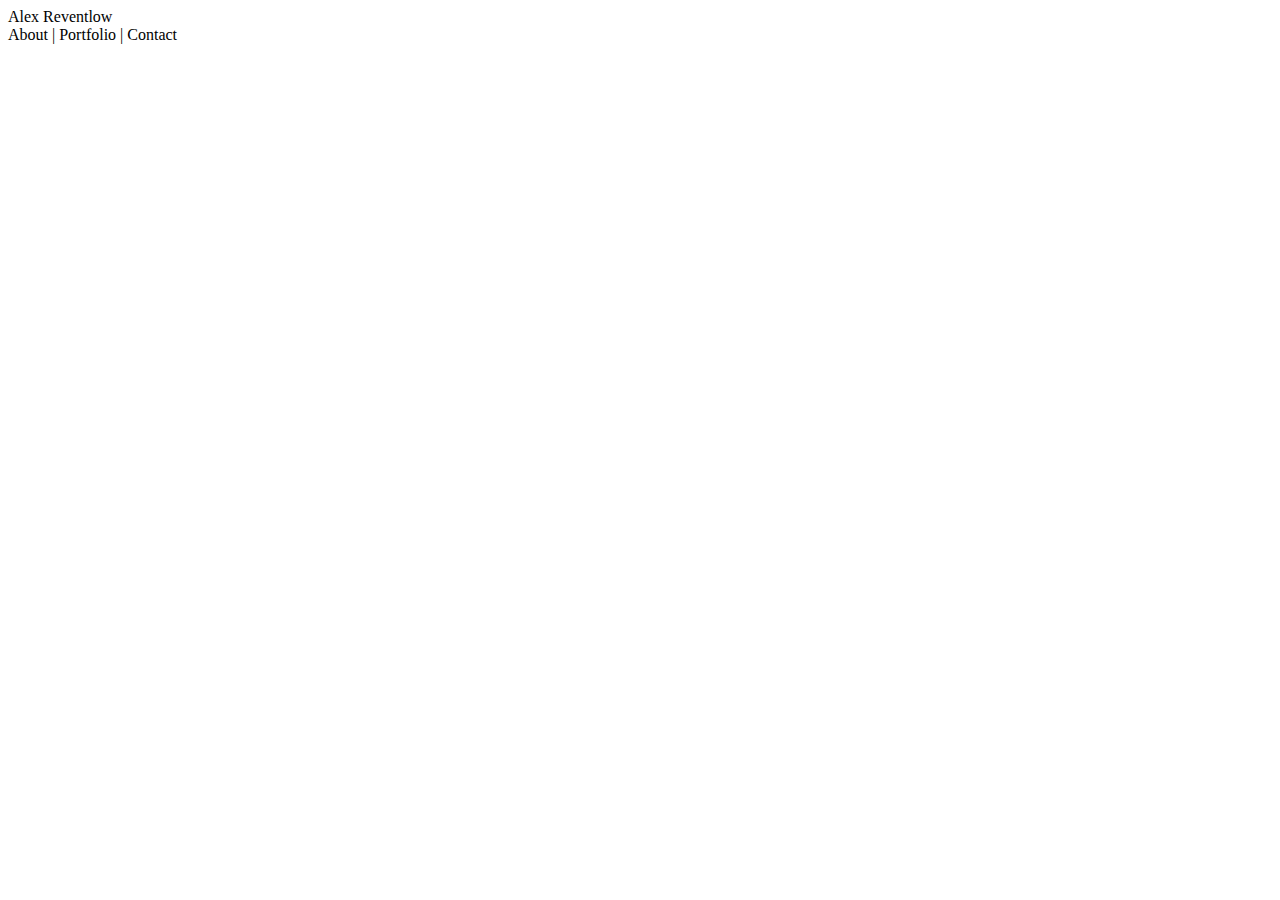
==== index.html @ 0ebbb980 "initial site files" ====
<!DOCTYPE html>
<html lang="en-us">
<head>
  <title>Alex Reventlow</title>
  <link rel="stylesheet" type="text/css" href="assets/css/style.css">
</head>
<body>
    <header>
        <div id="name">
            Alex Reventlow
        </div>
        <div id="menuBar">
            About | Portfolio | Contact
        </div>
    </header>


</body>
</html>
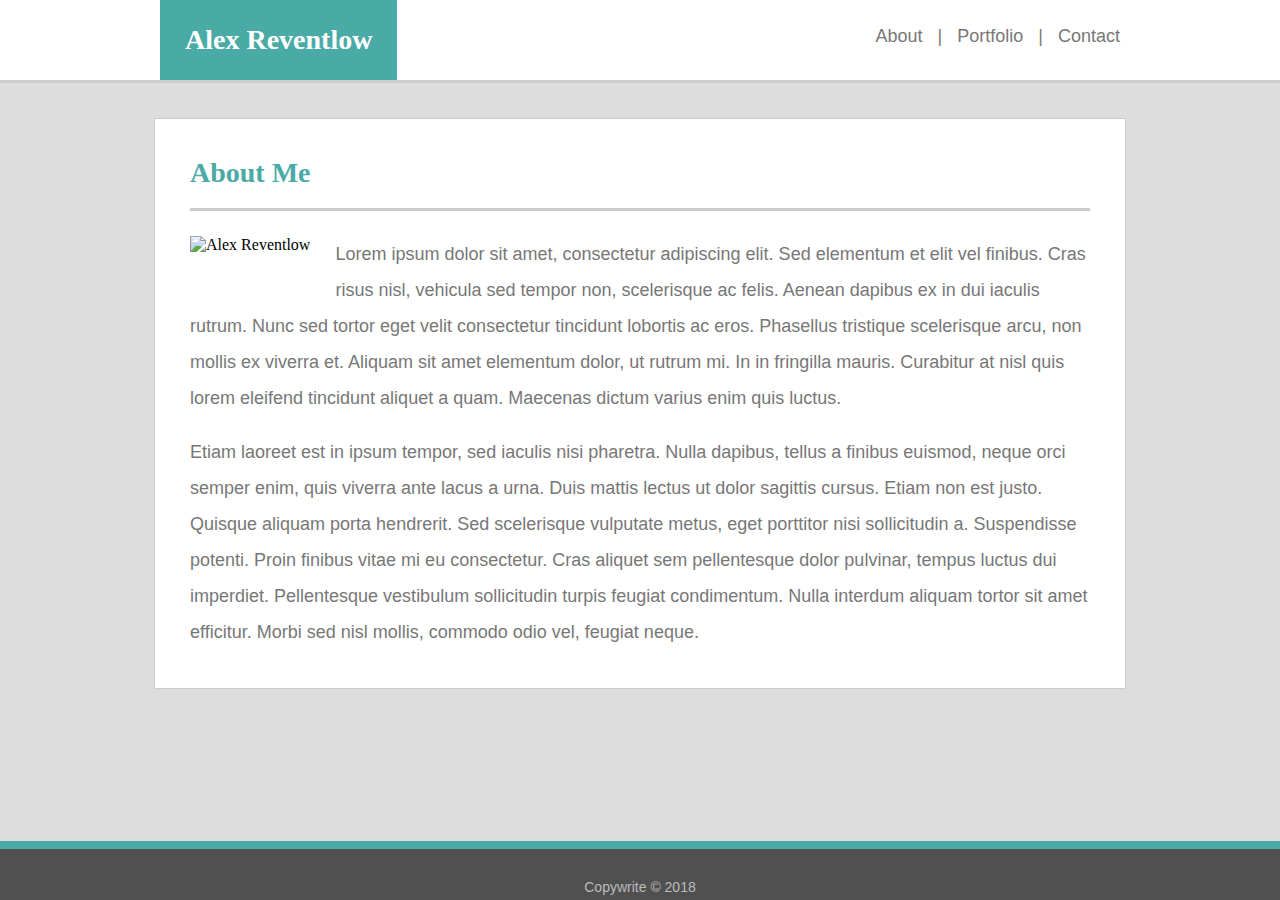
==== commit 0b21ea7e: "initial css complete" ====
--- a/index.html
+++ b/index.html
@@ -1,19 +1,40 @@
 <!DOCTYPE html>
 <html lang="en-us">
+
 <head>
-  <title>Alex Reventlow</title>
-  <link rel="stylesheet" type="text/css" href="assets/css/style.css">
+    <title>Alex Reventlow</title>
+    <link rel="stylesheet" type="text/css" href="assets/css/style.css">
+    <meta charset="utf-8">
 </head>
+
 <body>
-    <header>
-        <div id="name">
-            Alex Reventlow
-        </div>
-        <div id="menuBar">
-            About | Portfolio | Contact
+    <header class="clearfix">
+        <div id="headerBox">
+            <div id="name">
+                <h1>Alex Reventlow</h1>
+            </div>
+            <div id="menuBar">
+                <p>
+                    About &nbsp | &nbsp 
+                    <a href="./portfolio.html" class="menuButtons">Portfolio </a> &nbsp | &nbsp 
+                    <a href="./contact.html" class="menuButtons">Contact</a></p>
+            </div>
         </div>
     </header>
 
-
+    <div id="content">
+        <div id="aboutMe">
+            <div id="sectionTitle">
+                <h1>About Me</h1>
+            </div>
+            <img src="assets/images/reventlow.jpg" alt="Alex Reventlow" id="headshot">
+            <p>Lorem ipsum dolor sit amet, consectetur adipiscing elit. Sed elementum et elit vel finibus. Cras risus nisl, vehicula sed tempor non, scelerisque ac felis. Aenean dapibus ex in dui iaculis rutrum. Nunc sed tortor eget velit consectetur tincidunt lobortis ac eros. Phasellus tristique scelerisque arcu, non mollis ex viverra et. Aliquam sit amet elementum dolor, ut rutrum mi. In in fringilla mauris. Curabitur at nisl quis lorem eleifend tincidunt aliquet a quam. Maecenas dictum varius enim quis luctus.</p>
+            <p>Etiam laoreet est in ipsum tempor, sed iaculis nisi pharetra. Nulla dapibus, tellus a finibus euismod, neque orci semper enim, quis viverra ante lacus a urna. Duis mattis lectus ut dolor sagittis cursus. Etiam non est justo. Quisque aliquam porta hendrerit. Sed scelerisque vulputate metus, eget porttitor nisi sollicitudin a. Suspendisse potenti. Proin finibus vitae mi eu consectetur. Cras aliquet sem pellentesque dolor pulvinar, tempus luctus dui imperdiet. Pellentesque vestibulum sollicitudin turpis feugiat condimentum. Nulla interdum aliquam tortor sit amet efficitur. Morbi sed nisl mollis, commodo odio vel, feugiat neque.</p>
+        </div>
+    </div>
+    
+    <footer>
+        Copywrite © 2018
+    </footer>
 </body>
 </html>--- a/assets/css/style.css
+++ b/assets/css/style.css
@@ -0,0 +1,93 @@
+h1{
+    font-family: 'Georgia', Times, Times New Roman, serif;
+    font-size: 28px;
+    font-weight: bold;
+}
+
+p{
+    font-family: 'Arial', 'Helvetica Neue', Helvetica, sans-serif;
+    color: #777777;
+    font-size: 18px;
+    line-height: 200%;
+}
+
+.menuButtons{
+    color: #777777;
+    text-decoration: none;
+}
+
+body{
+    margin: 0px;
+    background-color: #dddddd;
+}
+
+header{
+    background-color: #ffffff;
+    
+}
+
+footer{
+    width: 100%;
+    text-align: center;
+    position: fixed;
+    bottom: 0;
+    padding: 30px 0px 5px;
+    background-color: #505050;
+    border-top: 8px solid #4aaaa5;
+    color:  #bbbbbb;
+    font-family: 'Arial', 'Helvetica Neue', Helvetica, sans-serif;
+    font-size: 14px;
+}
+
+#headerBox{
+    width: 960px;
+    margin: 0 auto;
+}
+
+#menuBar{
+    float: right;
+}
+
+#name{
+    background-color: #4aaaa5;
+    float: left;
+    color: white;
+    padding: 5px 25px;
+}
+
+#content{
+    margin: 0px 0px auto 0px;
+    padding: 35px 0px;
+    border-style: solid;
+    border-width: 3px 0px 0px 0px;
+    border-color: #cccccc;
+}
+
+#aboutMe{
+    width: 900px;
+    margin: auto;
+    padding: 20px 35px;
+    background-color: #ffffff;
+    border-style: solid;
+    border-width: thin;
+    border-color: #cccccc;
+}
+
+#sectionTitle{
+    color: #4aaaa5;
+    border-style: solid;
+    border-width: 0px 0px 3px;
+    border-color: #cccccc;
+    margin: 0px 0px 25px;
+}
+
+#headshot{
+    float: left;
+    margin: 0px 25px 25px 0px;
+}
+
+.clearfix::after {
+    content: "";
+    clear: both;
+    display: table;
+}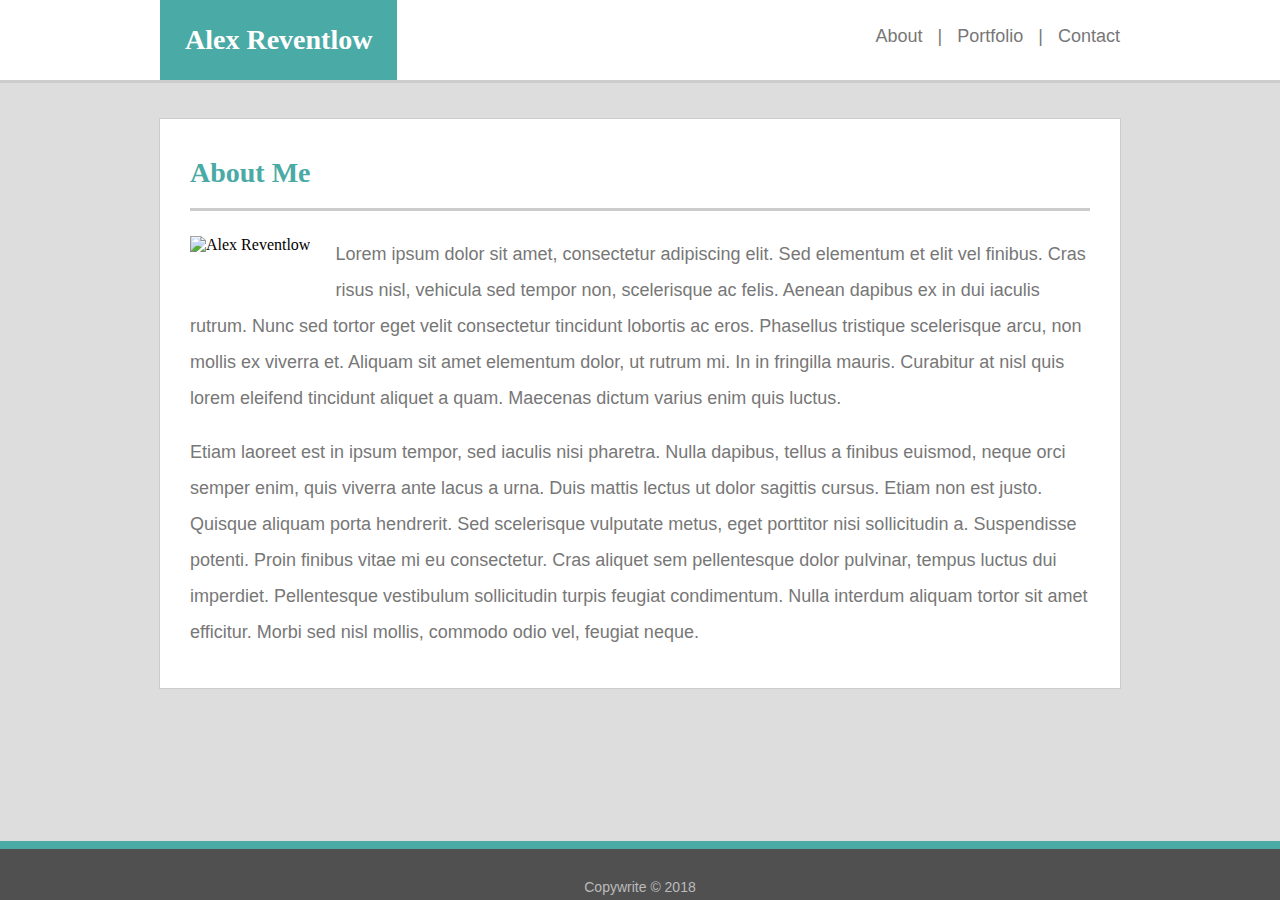
==== commit ab3f742d: "added portfolio html and css" ====
--- a/index.html
+++ b/index.html
@@ -15,15 +15,15 @@
             </div>
             <div id="menuBar">
                 <p>
-                    About &nbsp | &nbsp 
-                    <a href="./portfolio.html" class="menuButtons">Portfolio </a> &nbsp | &nbsp 
-                    <a href="./contact.html" class="menuButtons">Contact</a></p>
+                        <a href="./index.html" class="menuButtons">About</a> &nbsp | &nbsp 
+                        <a href="./portfolio.html" class="menuButtons">Portfolio </a> &nbsp | &nbsp 
+                        <a href="./contact.html" class="menuButtons">Contact</a></p>
             </div>
         </div>
     </header>
 
     <div id="content">
-        <div id="aboutMe">
+        <div id="contentBox">
             <div id="sectionTitle">
                 <h1>About Me</h1>
             </div>
--- a/assets/css/style.css
+++ b/assets/css/style.css
@@ -1,6 +1,12 @@
 h1{
     font-family: 'Georgia', Times, Times New Roman, serif;
     font-size: 28px;
+    font-weight: bold;
+}
+
+h2{
+    font-family: 'Georgia', Times, Times New Roman, serif;
+    font-size: 20px;
     font-weight: bold;
 }
 
@@ -16,14 +22,37 @@
     text-decoration: none;
 }
 
+.portfolioBox{
+    width: 280px;
+    height: 200px;
+    float: left;
+    margin: 0px 40px 50px 0px;
+    position: relative;
+}
+
+.portfolioTitle{
+    width: 280px;
+    height: 60px;
+    position: absolute;
+    bottom: 10px;
+    background-color: #4aaaa5;
+    color: #ffffff;
+    text-align: center;
+}
+
+.portfolioLink{
+    text-decoration: none;
+    color: #ffffff;
+}
+
 body{
     margin: 0px;
     background-color: #dddddd;
+    padding-bottom: 60px;
 }
 
 header{
     background-color: #ffffff;
-    
 }
 
 footer{
@@ -63,10 +92,10 @@
     border-color: #cccccc;
 }
 
-#aboutMe{
+#contentBox{
     width: 900px;
     margin: auto;
-    padding: 20px 35px;
+    padding: 20px 30px;
     background-color: #ffffff;
     border-style: solid;
     border-width: thin;
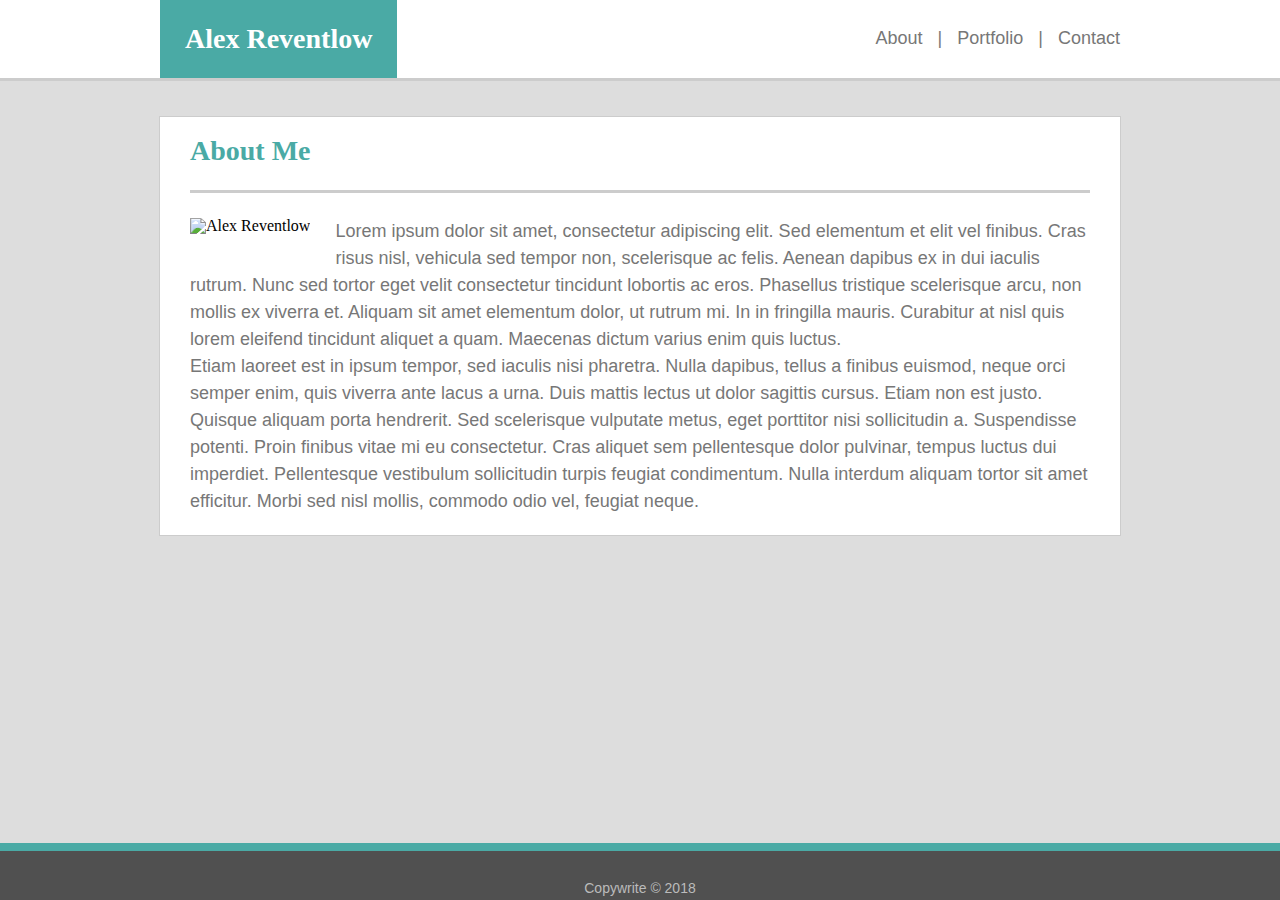
==== commit 3f046acd: "added reset.css and updated style.css" ====
--- a/index.html
+++ b/index.html
@@ -3,6 +3,7 @@
 
 <head>
     <title>Alex Reventlow</title>
+    <link rel="stylesheet" type="text/css" href="assets/css/reset.css">
     <link rel="stylesheet" type="text/css" href="assets/css/style.css">
     <meta charset="utf-8">
 </head>
@@ -15,9 +16,12 @@
             </div>
             <div id="menuBar">
                 <p>
-                        <a href="./index.html" class="menuButtons">About</a> &nbsp | &nbsp 
-                        <a href="./portfolio.html" class="menuButtons">Portfolio </a> &nbsp | &nbsp 
-                        <a href="./contact.html" class="menuButtons">Contact</a></p>
+                    <a href="./index.html" class="menuButtons">About</a> 
+                    &nbsp; | &nbsp; 
+                    <a href="./portfolio.html" class="menuButtons">Portfolio </a> 
+                    &nbsp; | &nbsp; 
+                    <a href="./contact.html" class="menuButtons">Contact</a>
+                </p>
             </div>
         </div>
     </header>
--- a/assets/css/style.css
+++ b/assets/css/style.css
@@ -14,7 +14,7 @@
     font-family: 'Arial', 'Helvetica Neue', Helvetica, sans-serif;
     color: #777777;
     font-size: 18px;
-    line-height: 200%;
+    line-height: 150%;
 }
 
 .menuButtons{
@@ -26,7 +26,7 @@
     width: 280px;
     height: 200px;
     float: left;
-    margin: 0px 40px 50px 0px;
+    margin: 0px 40px 60px 0px;
     position: relative;
 }
 
@@ -43,12 +43,15 @@
 .portfolioLink{
     text-decoration: none;
     color: #ffffff;
+    position: relative;
+    top: 20px;
 }
 
 body{
     margin: 0px;
     background-color: #dddddd;
     padding-bottom: 60px;
+    background-image: url(../../assets/images/gravel.png);
 }
 
 header{
@@ -68,6 +71,34 @@
     font-size: 14px;
 }
 
+.contactForm{
+    width: 878px;
+    font-family: 'Arial', 'Helvetica Neue', Helvetica, sans-serif;
+    font-size: 14px;
+    padding: 10px;
+    color: #777777;
+    border-width: 2;
+    margin-bottom: 10px;
+}
+
+.tallContactForm{
+    height: 300px;
+    width: 880px;
+}
+
+.button{
+    background-color: #4aaaa5;
+    border: none;
+    color: white;
+    padding: 12px 32px;
+    text-align: center;
+    text-decoration: none;
+    display: inline-block;
+    font-size: 16px;
+    margin: 4px 0px;
+    cursor: pointer;
+}
+
 #headerBox{
     width: 960px;
     margin: 0 auto;
@@ -75,13 +106,14 @@
 
 #menuBar{
     float: right;
+    padding: 25px 0px;
 }
 
 #name{
     background-color: #4aaaa5;
     float: left;
     color: white;
-    padding: 5px 25px;
+    padding: 25px 25px;
 }
 
 #content{
@@ -107,6 +139,7 @@
     border-style: solid;
     border-width: 0px 0px 3px;
     border-color: #cccccc;
+    padding: 0px 0px 25px;
     margin: 0px 0px 25px;
 }
 
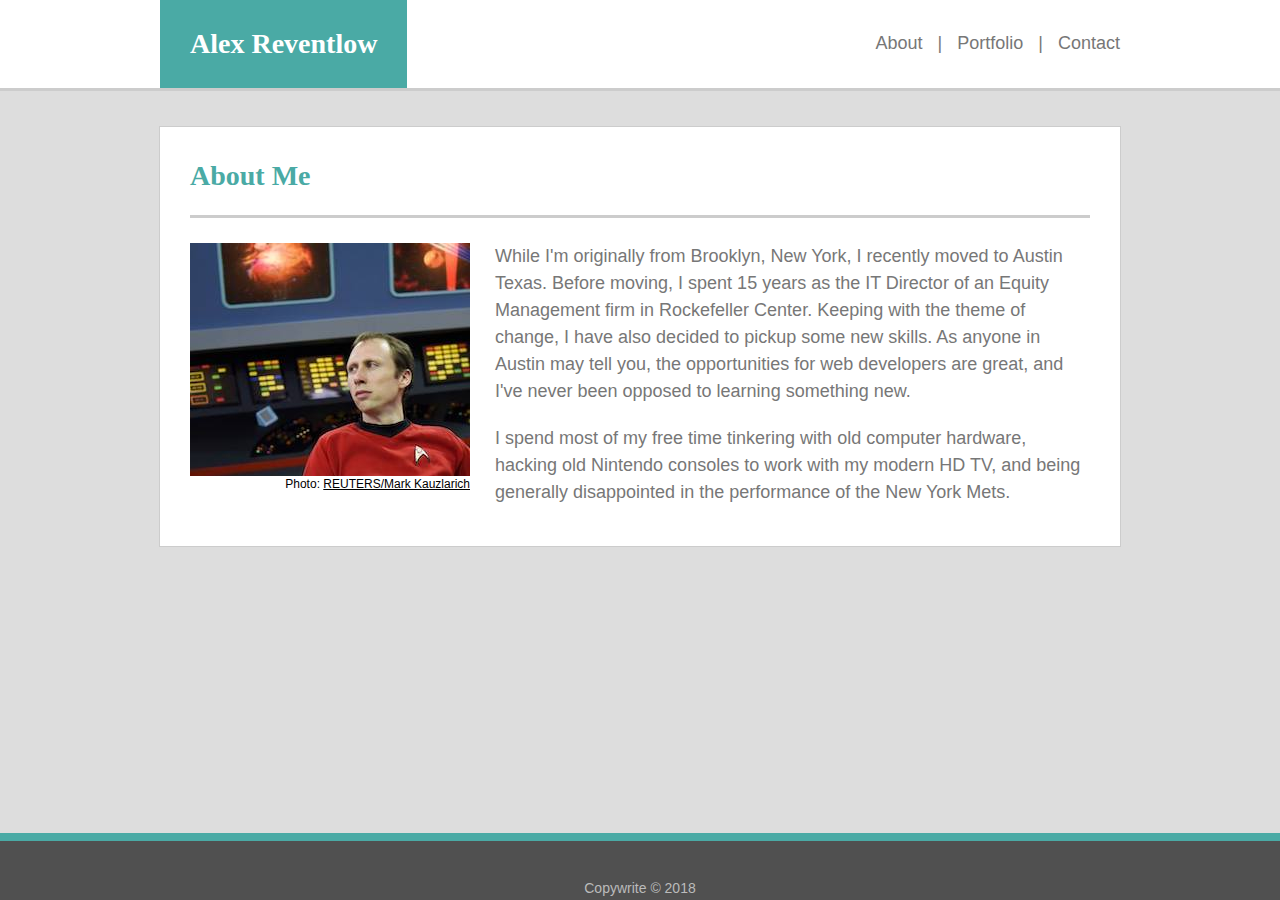
==== commit 0b68d066: "added stock photos for projects, CSS enhancements" ====
--- a/index.html
+++ b/index.html
@@ -6,6 +6,7 @@
     <link rel="stylesheet" type="text/css" href="assets/css/reset.css">
     <link rel="stylesheet" type="text/css" href="assets/css/style.css">
     <meta charset="utf-8">
+    <meta name="robots" content="noindex,nofollow">
 </head>
 
 <body>
@@ -31,9 +32,13 @@
             <div id="sectionTitle">
                 <h1>About Me</h1>
             </div>
-            <img src="assets/images/reventlow.jpg" alt="Alex Reventlow" id="headshot">
-            <p>Lorem ipsum dolor sit amet, consectetur adipiscing elit. Sed elementum et elit vel finibus. Cras risus nisl, vehicula sed tempor non, scelerisque ac felis. Aenean dapibus ex in dui iaculis rutrum. Nunc sed tortor eget velit consectetur tincidunt lobortis ac eros. Phasellus tristique scelerisque arcu, non mollis ex viverra et. Aliquam sit amet elementum dolor, ut rutrum mi. In in fringilla mauris. Curabitur at nisl quis lorem eleifend tincidunt aliquet a quam. Maecenas dictum varius enim quis luctus.</p>
-            <p>Etiam laoreet est in ipsum tempor, sed iaculis nisi pharetra. Nulla dapibus, tellus a finibus euismod, neque orci semper enim, quis viverra ante lacus a urna. Duis mattis lectus ut dolor sagittis cursus. Etiam non est justo. Quisque aliquam porta hendrerit. Sed scelerisque vulputate metus, eget porttitor nisi sollicitudin a. Suspendisse potenti. Proin finibus vitae mi eu consectetur. Cras aliquet sem pellentesque dolor pulvinar, tempus luctus dui imperdiet. Pellentesque vestibulum sollicitudin turpis feugiat condimentum. Nulla interdum aliquam tortor sit amet efficitur. Morbi sed nisl mollis, commodo odio vel, feugiat neque.</p>
+            <div id="headShotBox">
+                <a href="https://www.reuters.com/news/picture/meeting-of-the-trekkies-idUSRTX2NXSA" target="_blank"><img src="assets/images/reventlow.jpg" alt="Alex Reventlow"></a>
+                Photo: <a href="https://www.reuters.com/news/picture/meeting-of-the-trekkies-idUSRTX2NXSA" target="_blank" class="photoCitation">REUTERS/Mark Kauzlarich</a>
+            </div>
+            
+            <p>While I'm originally from Brooklyn, New York, I recently moved to Austin Texas. Before moving, I spent 15 years as the IT Director of an Equity Management firm in Rockefeller Center. Keeping with the theme of change, I have also decided to pickup some new skills. As anyone in Austin may tell you, the opportunities for web developers are great, and I've never been opposed to learning something new.</p>
+            <p>I spend most of my free time tinkering with old computer hardware, hacking old Nintendo consoles to work with my modern HD TV, and being generally disappointed in the performance of the New York Mets.</p>
         </div>
     </div>
     
--- a/assets/css/style.css
+++ b/assets/css/style.css
@@ -1,20 +1,49 @@
+body{
+    font-family: 'Arial', 'Helvetica Neue', Helvetica, sans-serif;
+    margin: 0px;
+    background-color: #dddddd;
+    padding-bottom: 60px;
+    background-image: url(../../assets/images/gravel.png);
+}
+
 h1{
-    font-family: 'Georgia', Times, Times New Roman, serif;
+    font-family: 'Georgia', Times, "Times New Roman", serif;
     font-size: 28px;
     font-weight: bold;
 }
 
 h2{
-    font-family: 'Georgia', Times, Times New Roman, serif;
+    font-family: 'Georgia', Times, "Times New Roman", serif;
     font-size: 20px;
     font-weight: bold;
 }
 
 p{
-    font-family: 'Arial', 'Helvetica Neue', Helvetica, sans-serif;
     color: #777777;
     font-size: 18px;
     line-height: 150%;
+    margin-bottom: 20px;
+}
+
+header{
+    background-color: #ffffff;
+}
+
+#headerBox{
+    width: 960px;
+    margin: 0 auto;
+}
+
+footer{
+    width: 100%;
+    text-align: center;
+    position: fixed;
+    bottom: 0;
+    padding: 40px 0px 5px;
+    background-color: #505050;
+    border-top: 8px solid #4aaaa5;
+    color: #bbbbbb;
+    font-size: 14px;
 }
 
 .menuButtons{
@@ -40,56 +69,36 @@
     text-align: center;
 }
 
+.portfolioTitle a:hover{
+    color: blue;
+}
+
 .portfolioLink{
     text-decoration: none;
     color: #ffffff;
     position: relative;
     top: 20px;
-}
-
-body{
-    margin: 0px;
-    background-color: #dddddd;
-    padding-bottom: 60px;
-    background-image: url(../../assets/images/gravel.png);
-}
-
-header{
-    background-color: #ffffff;
-}
-
-footer{
-    width: 100%;
-    text-align: center;
-    position: fixed;
-    bottom: 0;
-    padding: 30px 0px 5px;
-    background-color: #505050;
-    border-top: 8px solid #4aaaa5;
-    color:  #bbbbbb;
-    font-family: 'Arial', 'Helvetica Neue', Helvetica, sans-serif;
-    font-size: 14px;
+    
 }
 
 .contactForm{
     width: 878px;
-    font-family: 'Arial', 'Helvetica Neue', Helvetica, sans-serif;
     font-size: 14px;
     padding: 10px;
     color: #777777;
-    border-width: 2;
     margin-bottom: 10px;
 }
 
 .tallContactForm{
     height: 300px;
     width: 880px;
+    border-color:#cccccc;
 }
 
 .button{
     background-color: #4aaaa5;
     border: none;
-    color: white;
+    color: #ffffff;
     padding: 12px 32px;
     text-align: center;
     text-decoration: none;
@@ -99,21 +108,16 @@
     cursor: pointer;
 }
 
-#headerBox{
-    width: 960px;
-    margin: 0 auto;
-}
-
 #menuBar{
     float: right;
-    padding: 25px 0px;
+    padding: 30px 0px 0px;
 }
 
 #name{
     background-color: #4aaaa5;
     float: left;
     color: white;
-    padding: 25px 25px;
+    padding: 30px;
 }
 
 #content{
@@ -127,7 +131,7 @@
 #contentBox{
     width: 900px;
     margin: auto;
-    padding: 20px 30px;
+    padding: 35px 30px 20px;
     background-color: #ffffff;
     border-style: solid;
     border-width: thin;
@@ -143,9 +147,18 @@
     margin: 0px 0px 25px;
 }
 
-#headshot{
+#headShotBox{
+    color: black;
     float: left;
+    width: 280px;
     margin: 0px 25px 25px 0px;
+    font-size: 12px;
+    text-align: right;
+}
+
+.photoCitation{
+    /*text-decoration: none;*/
+    color: black;
 }
 
 .clearfix::after {
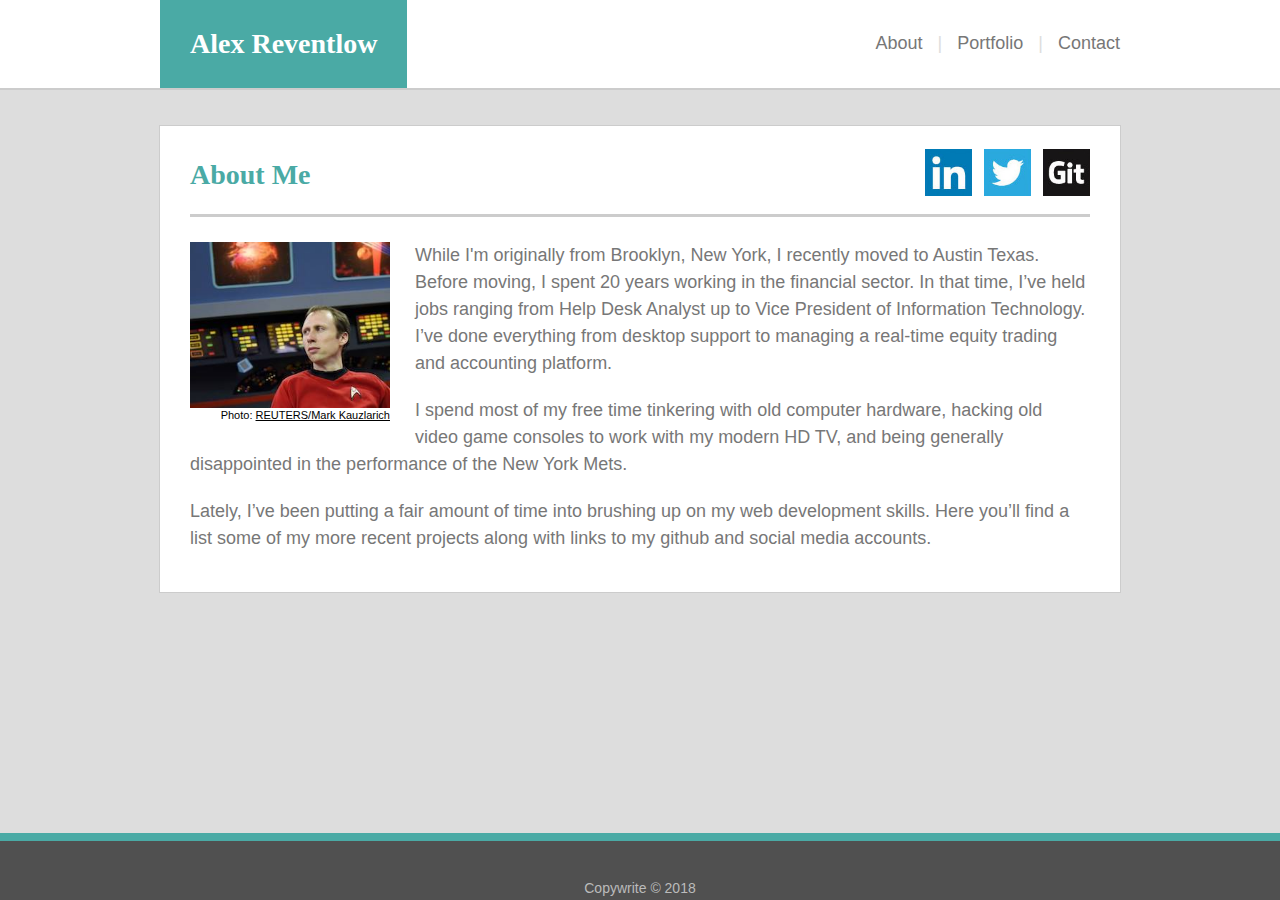
==== commit 49a4419d: "removed unused code, added social media icons" ====
--- a/index.html
+++ b/index.html
@@ -2,48 +2,60 @@
 <html lang="en-us">
 
 <head>
-    <title>Alex Reventlow</title>
-    <link rel="stylesheet" type="text/css" href="assets/css/reset.css">
-    <link rel="stylesheet" type="text/css" href="assets/css/style.css">
-    <meta charset="utf-8">
-    <meta name="robots" content="noindex,nofollow">
+  <title>Alex Reventlow</title>
+  <link rel="stylesheet" type="text/css" href="assets/css/reset.css">
+  <link rel="stylesheet" type="text/css" href="assets/css/style.css">
+  <meta charset="utf-8">
+  <meta name="robots" content="noindex,nofollow">
+  <link rel="shortcut icon" href="./assets/images/favicon.ico">
 </head>
 
 <body>
-    <header class="clearfix">
-        <div id="headerBox">
-            <div id="name">
-                <h1>Alex Reventlow</h1>
-            </div>
-            <div id="menuBar">
-                <p>
-                    <a href="./index.html" class="menuButtons">About</a> 
-                    &nbsp; | &nbsp; 
-                    <a href="./portfolio.html" class="menuButtons">Portfolio </a> 
-                    &nbsp; | &nbsp; 
-                    <a href="./contact.html" class="menuButtons">Contact</a>
-                </p>
-            </div>
-        </div>
-    </header>
 
-    <div id="content">
-        <div id="contentBox">
-            <div id="sectionTitle">
-                <h1>About Me</h1>
-            </div>
-            <div id="headShotBox">
-                <a href="https://www.reuters.com/news/picture/meeting-of-the-trekkies-idUSRTX2NXSA" target="_blank"><img src="assets/images/reventlow.jpg" alt="Alex Reventlow"></a>
-                Photo: <a href="https://www.reuters.com/news/picture/meeting-of-the-trekkies-idUSRTX2NXSA" target="_blank" class="photoCitation">REUTERS/Mark Kauzlarich</a>
-            </div>
-            
-            <p>While I'm originally from Brooklyn, New York, I recently moved to Austin Texas. Before moving, I spent 15 years as the IT Director of an Equity Management firm in Rockefeller Center. Keeping with the theme of change, I have also decided to pickup some new skills. As anyone in Austin may tell you, the opportunities for web developers are great, and I've never been opposed to learning something new.</p>
-            <p>I spend most of my free time tinkering with old computer hardware, hacking old Nintendo consoles to work with my modern HD TV, and being generally disappointed in the performance of the New York Mets.</p>
-        </div>
+  <header class="clearfix">
+    <div id="headerBox">
+      <div id="name"><h1>Alex Reventlow</h1></div>
+      
+      <div id="menuBar">
+        <p>
+          <a href="./index.html" class="menuButtons">About</a>
+          &nbsp; 
+          <span class="offWhite">|</span>
+          &nbsp;
+          <a href="./portfolio.html" class="menuButtons">Portfolio</a> 
+          &nbsp; 
+          <span class="offWhite">|</span>
+          &nbsp;
+          <a href="./contact.html" class="menuButtons">Contact</a>
+        </p>
+      </div>
     </div>
+  </header>
     
-    <footer>
-        Copywrite © 2018
-    </footer>
+  <div id="contentBox">
+    <div id="sectionTitle">
+      <h1>About Me</h1>
+      <a href="#"><img src="assets/images/git-icon.jpg" class="socialIcon" alt="GitHub"></a>
+      <a href="#"><img src="assets/images/twitter-icon.jpg" class="socialIcon" alt="Twitter"></a>
+      <a href="#"><img src="assets/images/linkedin-icon.jpg" class="socialIcon" alt="LinkedIn"></a>
+    </div>
+    <div class="photoWithCitation">
+      <div>
+        <a href="https://www.reuters.com/news/picture/meeting-of-the-trekkies-idUSRTX2NXSA" target="_blank"><img src="assets/images/reventlow.jpg" width="200" alt="Alex Reventlow"></a>
+      </div>
+      <div>
+        Photo: <a href="https://www.reuters.com/news/picture/meeting-of-the-trekkies-idUSRTX2NXSA" target="_blank" class="photoCitation">REUTERS/Mark Kauzlarich</a>
+      </div>
+    </div>
+    <p>While I'm originally from Brooklyn, New York, I recently moved to Austin Texas. Before moving, I spent 20 years working in the financial sector. In that time, I’ve held jobs ranging from Help Desk Analyst up to Vice President of Information Technology. I’ve done everything from desktop support to managing a real-time equity trading and accounting platform.</p>
+    <p>I spend most of my free time tinkering with old computer hardware, hacking old video game consoles to work with my modern HD TV, and being generally disappointed in the performance of the New York Mets.</p>
+    <p>Lately, I’ve been putting a fair amount of time into brushing up on my web development skills. Here you’ll find a list some of my more recent projects along with links to my github and social media accounts. </p>
+  </div>
+  
+  <footer>
+    Copywrite © 2018
+  </footer>
+  
 </body>
+
 </html>--- a/assets/css/style.css
+++ b/assets/css/style.css
@@ -1,168 +1,187 @@
 body{
-    font-family: 'Arial', 'Helvetica Neue', Helvetica, sans-serif;
-    margin: 0px;
-    background-color: #dddddd;
-    padding-bottom: 60px;
-    background-image: url(../../assets/images/gravel.png);
+  font-family: 'Arial', 'Helvetica Neue', Helvetica, sans-serif;
+  margin: 0px;
+  background-color: #dddddd;
+  padding-bottom: 60px;
+  background-image: url(../../assets/images/gravel.png);
 }
 
 h1{
-    font-family: 'Georgia', Times, "Times New Roman", serif;
-    font-size: 28px;
-    font-weight: bold;
+  font-family: 'Georgia', Times, "Times New Roman", serif;
+  font-size: 28px;
+  font-weight: bold;
 }
 
 h2{
-    font-family: 'Georgia', Times, "Times New Roman", serif;
-    font-size: 20px;
-    font-weight: bold;
+  font-family: 'Georgia', Times, "Times New Roman", serif;
+  font-size: 20px;
+  font-weight: bold;
 }
 
 p{
-    color: #777777;
-    font-size: 18px;
-    line-height: 150%;
-    margin-bottom: 20px;
+  color: #777777;
+  font-size: 18px;
+  line-height: 150%;
+  margin-bottom: 20px;
 }
 
 header{
-    background-color: #ffffff;
+  background-color: #ffffff;
+  border-style: solid;
+  border-width: 0px 0px 2px 0px;
+  border-color: #cccccc;
+
 }
 
 #headerBox{
-    width: 960px;
-    margin: 0 auto;
+  width: 960px;
+  margin: 0 auto;
+}
+
+#name{
+  background-color: #4aaaa5;
+  float: left;
+  color: white;
+  padding: 30px;
+
+}
+
+.menuButtons{
+  color: #777777;
+  text-decoration: none;
+}
+
+.offWhite{
+  color: #dddddd;
+}
+
+#menuBar{
+  float: right;
+  padding: 30px 0px 0px;
+}
+
+#menuBar a:hover{
+  color: black;
 }
 
 footer{
-    width: 100%;
-    text-align: center;
-    position: fixed;
-    bottom: 0;
-    padding: 40px 0px 5px;
-    background-color: #505050;
-    border-top: 8px solid #4aaaa5;
-    color: #bbbbbb;
-    font-size: 14px;
+  width: 100%;
+  text-align: center;
+  position: fixed;
+  bottom: 0;
+  padding: 40px 0px 5px;
+  background-color: #505050;
+  border-top: 8px solid #4aaaa5;
+  color: #bbbbbb;
+  font-size: 14px;
 }
 
-.menuButtons{
-    color: #777777;
-    text-decoration: none;
+#contentBox{
+  width: 900px;
+  margin: 35px auto;
+  padding: 35px 30px 20px;
+  background-color: #ffffff;
+  border-style: solid;
+  border-width: thin;
+  border-color: #cccccc;
 }
 
+#sectionTitle{
+  color: #4aaaa5;
+  border-style: solid;
+  border-width: 0px 0px 3px;
+  border-color: #cccccc;
+  padding: 0px 0px 25px;
+  margin: 0px 0px 25px;
+}
+
+.socialIcon{
+  float: right;
+  position: relative;
+  top: -40px;
+  right: -6px;
+  width: 47px;
+  margin: 0px 6px;
+}
+
+.clearfix::after {
+  content: "";
+  clear: both;
+  display: table;
+}
+
+/* about page */
+
+.photoWithCitation{
+  color: black;
+  margin: 0px 25px 15px 0px;
+  font-size: 11px;
+  text-align: right;
+  float: left;
+}
+
+.photoCitation{
+  color: black;
+}
+
+/* portfolio page */
+
 .portfolioBox{
-    width: 280px;
-    height: 200px;
-    float: left;
-    margin: 0px 40px 60px 0px;
-    position: relative;
+  width: 280px;
+  height: 200px;
+  float: left;
+  margin: 0px 40px 50px 0px;
+  position: relative;
 }
 
 .portfolioTitle{
-    width: 280px;
-    height: 60px;
-    position: absolute;
-    bottom: 10px;
-    background-color: #4aaaa5;
-    color: #ffffff;
-    text-align: center;
+  width: 280px;
+  height: 60px;
+  position: absolute;
+  bottom: 10px;
+  background-color: #4aaaa5;
+  color: #ffffff;
+  text-align: center;
 }
 
 .portfolioTitle a:hover{
-    color: blue;
+  color: black;
 }
 
 .portfolioLink{
-    text-decoration: none;
-    color: #ffffff;
-    position: relative;
-    top: 20px;
-    
+  text-decoration: none;
+  color: #ffffff;
+  position: relative;
+  top: 20px;
 }
 
+/* contact page */
+
 .contactForm{
-    width: 878px;
-    font-size: 14px;
-    padding: 10px;
-    color: #777777;
-    margin-bottom: 10px;
+  width: 878px;
+  font-size: 14px;
+  padding: 10px;
+  color: #777777;
+  margin-bottom: 10px;
 }
 
 .tallContactForm{
-    height: 300px;
-    width: 880px;
-    border-color:#cccccc;
+  height: 300px;
+  width: 880px;
+  border-color:#cccccc;
 }
 
 .button{
-    background-color: #4aaaa5;
-    border: none;
-    color: #ffffff;
-    padding: 12px 32px;
-    text-align: center;
-    text-decoration: none;
-    display: inline-block;
-    font-size: 16px;
-    margin: 4px 0px;
-    cursor: pointer;
+  background-color: #4aaaa5;
+  border: none;
+  color: #ffffff;
+  padding: 12px 32px;
+  text-decoration: none;
+  font-size: 16px;
+  margin: 4px 0px;
+  cursor: pointer;
 }
 
-#menuBar{
-    float: right;
-    padding: 30px 0px 0px;
-}
-
-#name{
-    background-color: #4aaaa5;
-    float: left;
-    color: white;
-    padding: 30px;
-}
-
-#content{
-    margin: 0px 0px auto 0px;
-    padding: 35px 0px;
-    border-style: solid;
-    border-width: 3px 0px 0px 0px;
-    border-color: #cccccc;
-}
-
-#contentBox{
-    width: 900px;
-    margin: auto;
-    padding: 35px 30px 20px;
-    background-color: #ffffff;
-    border-style: solid;
-    border-width: thin;
-    border-color: #cccccc;
-}
-
-#sectionTitle{
-    color: #4aaaa5;
-    border-style: solid;
-    border-width: 0px 0px 3px;
-    border-color: #cccccc;
-    padding: 0px 0px 25px;
-    margin: 0px 0px 25px;
-}
-
-#headShotBox{
-    color: black;
-    float: left;
-    width: 280px;
-    margin: 0px 25px 25px 0px;
-    font-size: 12px;
-    text-align: right;
-}
-
-.photoCitation{
-    /*text-decoration: none;*/
-    color: black;
-}
-
-.clearfix::after {
-    content: "";
-    clear: both;
-    display: table;
+.button:hover{
+  color: black;
 }